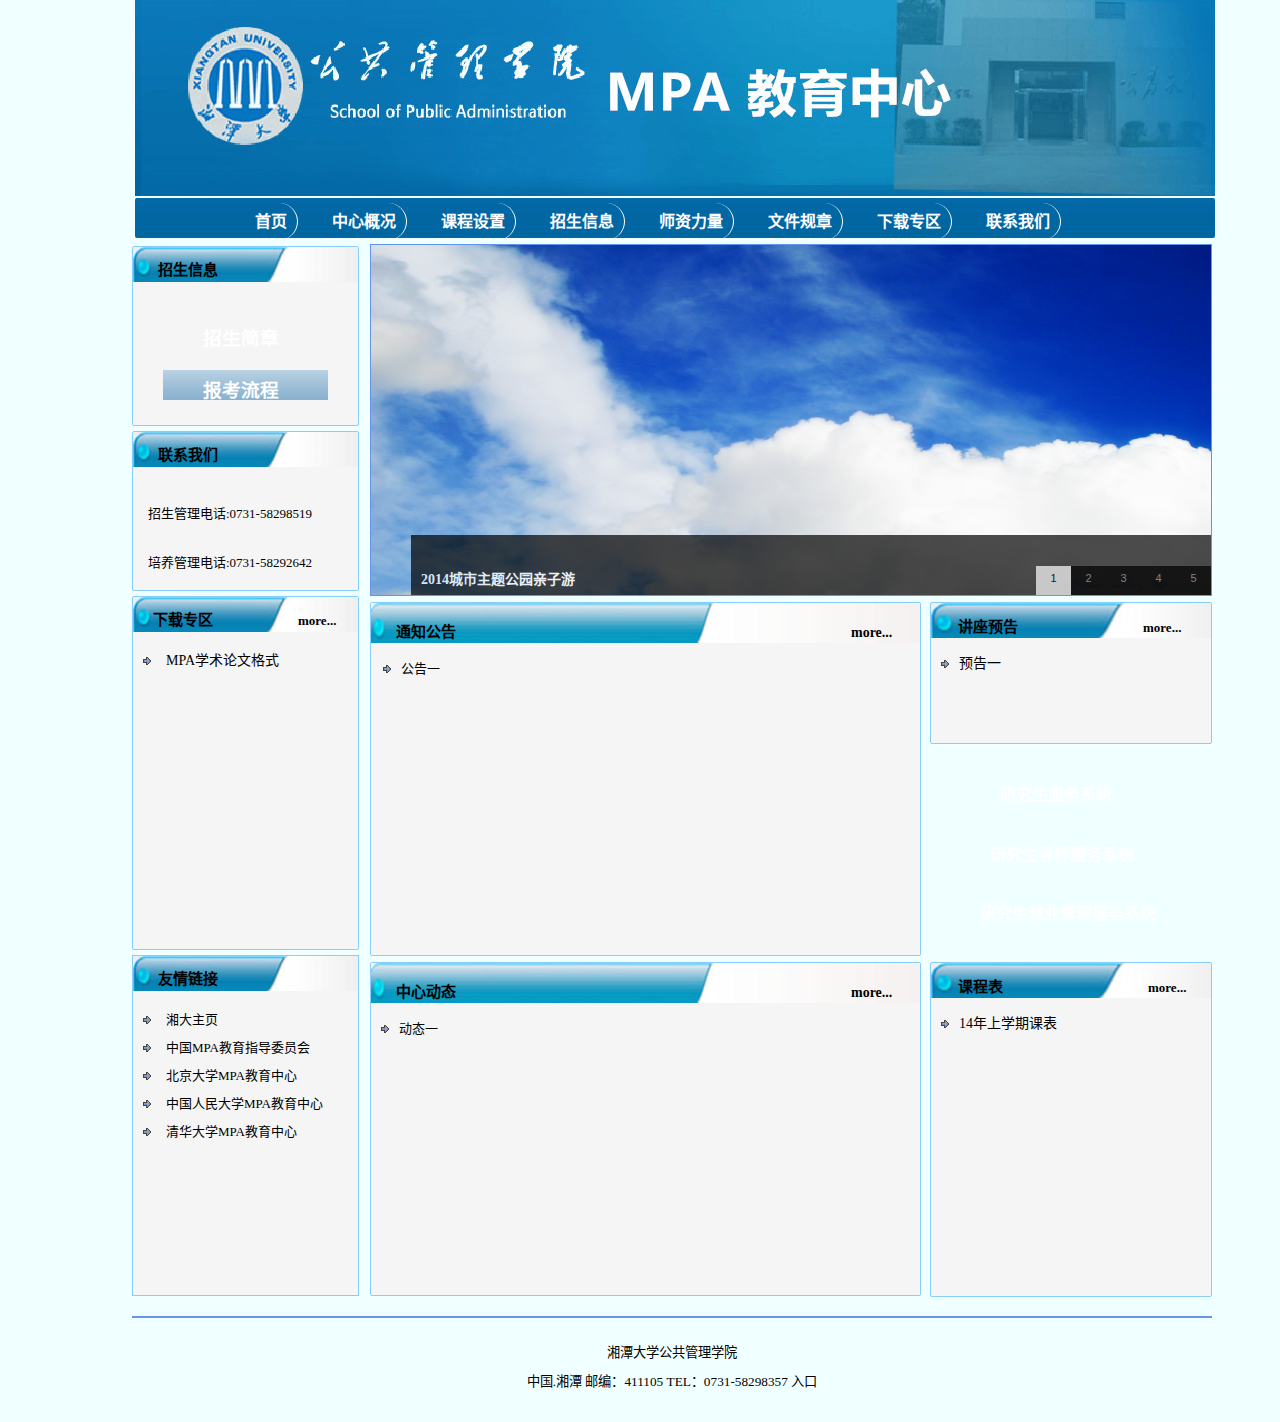
==== MPA/index.html @ c1990fa3 "主页添加项目，MPA乱码解解决" ====
<!DOCTYPE html>
<html lang="zh-CN">
<html>
	<head>
		<title>��̶��ѧ��������ѧԺMPA��������</title>
		<link rel="stylesheet" type="text/css" href="��󹫹�ԺMPA��������.css" />
		<meta http-equiv="Content-Type" content="text/html; charset=gb2312">
		<meta name="description" content="��̶��ѧ��������ѧԺ��2007�����" />
		<meta name="keywords" content="��̶��ѧ,���,XTU,��ѧ��,MPA,��������ѧԺ,����Ժ,��������˶ʿ,��������רҵ˶ʿ,ë��ϯ�������а�õ�" />
		<meta name="robots" content="all" />
		<script src="MPA.js" type="text/javascript"></script>
	</head>
	<body>
		<div id="head">
			<p><img src="MPA����.jpg" /></p>
		</div>
		<div id="headline">
			<p>
				<a href="#">��ҳ</a>
				<a href="#">���ĸſ�</a>
				<a href="#">�γ�����</a>
				<a href="#">������Ϣ</a>
				<a href="#">ʦ������</a>
				<a href="#">�ļ�����</a>
				<a href="#">����ר��</a>
				<a href="#">��ϵ����</a>
			</p>
		</div>
		<div id="firstline">
			<div id="zhaosheng">
				<h3 id="zsmessage">������Ϣ</h3>
				<h3 id="jianzhang"><a href="#">��������</a></h3>
				<h3 id="liucheng"><a href="#">��������</a></h3>
			</div>
			<div id="lianxi">
				<h3>��ϵ����</h3>
				<p>���������绰:0731-58298519</p>
				<p>���������绰:0731-58292642</p>
			</div>
			<div id="download">
				<h3>����ר��<a href="#">more...</a></h3>
				<p><img src="�б���־.gif" /><a href="#">MPAѧ�����ĸ�ʽ</a></p>
			</div>
			<div id="link">
				<h3>��������</h3>
						<p><img src="�б���־.gif" /><a href="http://www.xtu.edu.cn/index.html">�����ҳ</a></p>
						<p><img src="�б���־.gif" /><a href="http://www.mpa.org.cn/">�й�MPA����ָ��ίԱ��</a></p>
						<p><img src="�б���־.gif" /><a href="http://www.mpa.pku.edu.cn/">������ѧMPA��������</a></P>
						<p><img src="�б���־.gif" /><a href="http://www.mparuc.edu.cn/main_mpa.asp">�й������ѧMPA��������</a></p>
						<p><img src="�б���־.gif" /><a href="http://www.sppm.tsinghua.edu.cn/xwjy/mpa/">�廪��ѧMPA��������</a></p>

			</div>
		</div>
		<div id="secondline">
				<div class="sub_box">
				<div id="p-select" class="sub_nav">
					<div class="sub_no" id="bd1lfsj">
						<ul>
							<li class="show">1</li>
							<li>2</li>
							<li>3</li>
							<li>4</li>
							<li>5</li>
						</ul>
					</div>
				</div>
			<div id="bd1lfimg">
				<div>
					<dl class="show">
						<dt><a href="http://www.17sucai.com/"><img src="images/1.jpg" alt="2011�������⹫԰������"></a></dt>
						<dd>
							<h2><a href="http://www.17sucai.com/">2014�������⹫԰������</a></h2>
						</dd>
					</dl>
					<dl>
						<dt><a href="http://www.17sucai.com/"><img src="images/2.jpg" alt="Ǳ������ܱ�����֮��"></a></dt>
						<dd>
							<h2><a href="http://www.17sucai.com/">Ǳ������ܱ�����֮��</a></h2>
						</dd>
					</dl>
					<dl>
						<dt><a href="http://www.17sucai.com/"><img src="images/3.jpg" alt="�̵��й�����ѩɽ"></a></dt>
						<dd>
							<h2><a href="http://www.17sucai.com/">�̵��й�����ѩɽ</a></h2>
						</dd>
					</dl>
					<dl>
						<dt><a href="http://www.17sucai.com/"><img src="images/4.jpg" alt="2011������԰�ṥ��"></a></dt>
						<dd>
							<h2><a href="http://www.17sucai.com/">2011������԰�ṥ��</a></h2>
						</dd>
					</dl>
					<dl>
						<dt><a href="#"><img src="images/5.jpg" alt="�������������������ൺ"></a></dt>
						<dd>
							<h2><a href="http://www.17sucai.com/">�������������������ൺ</a></h2>
						</dd>
					</dl>
				</div>
			</div>
		</div>
<script type="text/javascript">movec();</script>
				<div id="message">
					<h3>֪ͨ����<a href="#">more...</a></h3>
					<P><img src="�б���־.gif" /><a href="#">����һ</a></P>
				</div>
				<div id="dongtai">
					<h3>���Ķ�̬<a href="#">more...</a></h3>
					<P><img src="�б���־.gif" /><a href="#">��̬һ</a></P>
				</div>
		</div>
		<div id="thirdline">
			<div id="lecture">
				<h3>����Ԥ��<a href="#">more...</a></h3>
				<P><img src="�б���־.gif" /><a href="#">Ԥ��һ</a></P>
			</div>
			<div id="yjs">
				<h4 id="one"><a href="#">�о�������ϵͳ</a></h4>
				<h4 id="two"><a href="#">�о�����ʦ����ϵͳ</a></h4>
				<h4 id="three"><a href="#">�о�����ҵ��������ϵͳ</a></h4>
			</div>
			<div id="timetable">
				<h3>�γ̱�<a href="#">more...</a></h3>
				<P><img src="�б���־.gif" /><a href="#">14����ѧ�ڿα�</a></P>
			</div>
		</div>
		<div id="footer">
			<h5>��̶��ѧ��������ѧԺ </h5>
			<h5>�й�.��̶  �ʱࣺ411105   TEL��0731-58298357 <a href="#">���</a></h5>
		</div>
	</body>
</html>
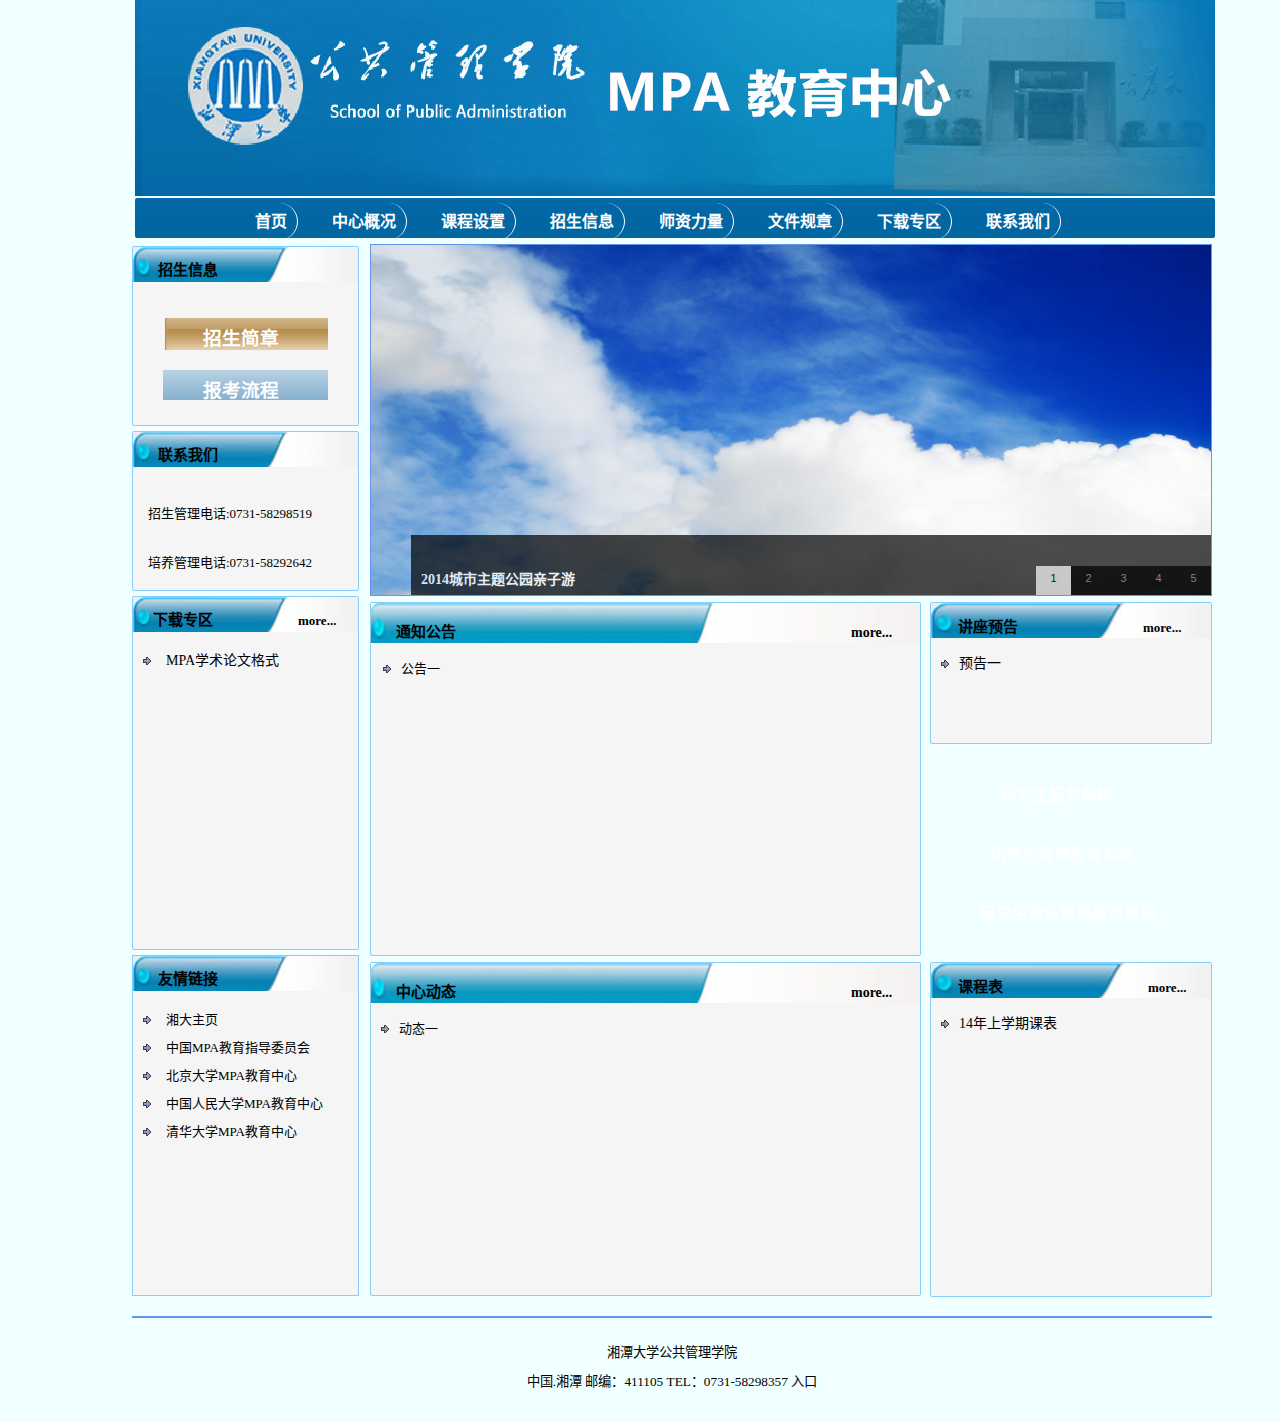
==== commit 3bbc79a2: "MPA乱码问题解决" ====
--- a/MPA/index.html
+++ b/MPA/index.html
@@ -3,7 +3,7 @@
 <html>
 	<head>
 		<title>��̶��ѧ��������ѧԺMPA��������</title>
-		<link rel="stylesheet" type="text/css" href="��󹫹�ԺMPA��������.css" />
+		<link rel="stylesheet" type="text/css" href="index.css" />
 		<meta http-equiv="Content-Type" content="text/html; charset=gb2312">
 		<meta name="description" content="��̶��ѧ��������ѧԺ��2007�����" />
 		<meta name="keywords" content="��̶��ѧ,���,XTU,��ѧ��,MPA,��������ѧԺ,����Ժ,��������˶ʿ,��������רҵ˶ʿ,ë��ϯ�������а�õ�" />
@@ -12,7 +12,7 @@
 	</head>
 	<body>
 		<div id="head">
-			<p><img src="MPA����.jpg" /></p>
+			<p><img src="MPAcenter.jpg" /></p>
 		</div>
 		<div id="headline">
 			<p>
--- a/MPA/index.css
+++ b/MPA/index.css
@@ -0,0 +1,515 @@
+body{
+	background:#F0FFFF;
+	margin-left:132px;
+	margin-right:130px;
+	margin-top:-20px;
+	padding-top:0;
+}
+#head{
+	margin-left:3px;
+	margin-bottom:0;
+}
+#headline{
+	background:url(dh.jpg) left center repeat-x;
+	height:40px;
+	width:1060px;
+	margin-top:-18px;
+	padding-left:20px;
+	margin-left:3px;
+	margin-right:5px;
+	border-radius:2px;
+}
+#headline p{
+	padding-top:10px;
+	padding-left:70px;
+	color:white;
+	font-weight:bold;
+	font-size:16px;
+}
+#headline a{
+	padding:10px;
+	margin-left:20px;
+	border-right:1px solid white;
+	font-size:16px;
+	border-radius:25px;
+	color:white;
+}
+#headline a:link{
+	color:white;
+	font-style:\9ED1\4F53;
+	text-decoration:none;
+}
+#headline a:visit{
+	color:white;
+	font-style:\9ED1\4F53;
+	text-decoration:none;
+}
+#headline a:hover{
+	background:#6495ED;
+	color:white;
+	font-style:\9ED1\4F53;
+	text-decoration:none;
+}
+#headline a:active{
+	color:white;
+	font-style:\9ED1\4F53;
+	text-decoration:none;
+}
+#zhaosheng{
+	border:1px solid #87CEFA;
+	width:225px;
+	margin-top:8px;
+	padding-top:0;
+	height:178px;
+	background:#F5F5F5;
+	border-radius:2px;
+}
+#zsmessage{
+	background:url(fk1.jpg) left center no-repeat;
+	padding-left:25px;
+	height:30px;
+	margin-top:-6px;
+	padding-top:17px;
+	font-size:15px;
+	font-weight:bold;
+}
+#zhaosheng a{
+	text-decoration:none;
+	color:white;
+	margin-left:40px;
+	margin-top:20px;
+	display:block;
+}
+#zhaosheng a:link{
+	color:white;
+}
+#zhaosheng a:hover{
+	color:white;
+	text-decoration:none;
+}
+#zhaosheng a:visit{
+	color:white;
+	text-decoration:none;
+}
+#zhaosheng a:active{
+	color:white;
+	text-decoration:none;
+}
+#jianzhang{
+	background:url(zs.png) left center no-repeat;
+	margin-left:30px;
+	margin-right:30px;
+	height:30px;
+	margin-top:30px;
+	padding-bottom:2px;
+	display:block;
+}
+#jianzhang a{
+	padding-top:5px;
+}
+#liucheng{
+	background:url(bk.png) center center no-repeat;
+	height:30px;
+	margin-left:30px;
+	margin-right:30px;
+}
+#liucheng a{
+	padding-top:5px;
+}
+#lianxi{
+	border:1px solid #87CEFA;
+	width:225px;
+	margin-top:5px;
+	padding-top:0;
+	height:158px;
+	background:#F5F5F5;
+	border-radius:2px;
+}
+#lianxi h3{
+	margin-top:0;
+	background:url(fk1.jpg) left center no-repeat;
+	height:30px;
+	padding-top:17px;
+	padding-left:25px;
+	margin-top:-6px;
+	font-size:15px;
+	font-weight:bold;
+}
+#lianxi p{
+	margin-left:15px;
+	margin-top:30px;
+	font-size:13px;
+}
+#download{
+	border:1px solid #87CEFA;
+	width:225px;
+	margin-top:5px;
+	padding-top:0;
+	height:352px;
+	background:#F5F5F5;
+	border-radius:2px;
+}
+#download h3{
+	background:url(fk1.jpg) left center no-repeat;
+	height:30px;
+	padding-top:17px;
+	margin-top:-6px;
+	padding-left:20px;
+	font-size:15px;
+	font-weight:bold;
+}
+#download h3 a{
+	margin-left:85px;
+}
+#download h3 a:link{
+	color:black;
+	text-decoration:none;
+	font-size:13px;
+}
+#download h3 a:hover{
+	color:#A52A2A;
+}
+#download p{
+	margin-left:5px;
+	margin-top:0;
+	line-height:15px;
+	font-size:14px;
+}
+#download img{
+	margin-left:5px;
+}
+#download p a{
+	margin-left:15px;
+}
+#download a:link{
+	color:black;
+	font-style:\4EFF\5B8B;
+	text-decoration:none;
+}
+#download a:hover{
+	color:blue;
+	font-style:\4EFF\5B8B;
+	text-decoration:underline;
+}
+#link{
+	border:1px solid #87CEFA;
+	width:225px;
+	margin-top:5px;
+	padding-top:0;
+	height:339px;
+	background:#F5F5F5;
+}
+#link h3{
+	background:url(fk1.jpg) left center no-repeat;
+	height:30px;
+	padding-top:17px;
+	margin-top:-6px;
+	padding-left:25px;
+	font-size:15px;
+	font-weight:bold;
+}
+#link p{
+	margin-left:5px;
+	margin-top:0;
+	line-height:15px;
+	font-size:13px;
+}
+#link img{
+	margin-left:5px;
+}
+#link p a{
+	margin-left:15px;
+}
+#link a:link{
+	color:black;
+	text-decoration:none;
+}
+#link a:hover{
+	color:blue;
+}
+.sub_box{width:840px;height:350px;margin:0 auto 0 auto;position:absolute;top:244px;left:370px;overflow:hidden;border:1px solid #6495ED;margin:0;padding:0;list-style-type:none;}
+.sub_box img{width:840px;height:350px;border:0}
+#bd1lfimg{position:relative;width:840px;height:350px;overflow:hidden;}
+#bd1lfimg div{width:100000px;margin-left:836px;}
+#bd1lfimg dl{width:840px;height:350px;position:relative;overflow:hidden;float:left;margin:0;}
+#bd1lfimg dt{width:840px;height:350px;position:absolute;left:0;top:0;right:0;}
+#bdllfimg dt img{
+	float:left;
+}
+#bd1lfimg dd{width:840px;height:30px;background:#000000;filter:alpha(Opacity=70);Opacity:0.7;position:absolute;left:0;bottom:0;padding:0 0 30px 10px;}
+#bd1lfimg dd h2{height:25px;padding:8px 0 4px 0;margin-bottom:50px;overflow:hidden;}
+#bd1lfimg dd h2 a{font-size:14px;font-weight:bold;color:#ffffff;}
+#bd1lfimg dd a{color:#ffffff;text-decoration:none;}
+#bd1lfimg dd a:hover{text-decoration:underline;color:#cccccc;}
+.sub_nav{width:840px;height:45px;bottom:0px;position:absolute;color:#999999;z-index:200;}
+.sub_no{height:45px;float:right;}
+.sub_no li{display:block;width:35px;height:45px;float:left;overflow:hidden;line-height:25px;vertical-align:middle;text-align:center;background:#000000;filter:alpha(Opacity=70);Opacity:0.7;font-family:Arial;font-size:11px;color:#999999;cursor:pointer;}
+.sub_no li.show{background:#ffffff;color:#000000;}
+#message{
+	position:absolute;
+	left:370px;
+	top:602px;
+    width:547px;
+    height:350px;
+	border:1px solid #87CEFA;
+	padding-top:2px;
+	padding-left:2px;
+	background:#F5F5F5;
+	border-radius:2px;
+}
+#message h3{
+	background:url(fk2.jpg) left top repeat-x;
+	margin-top:-2px;
+	margin-left:-2px;
+	height:30px;
+	padding-top:17px;
+	margin-top:-2px;
+	padding-left:25px;
+	font-size:15px;
+	font-weight:bold;
+}
+#message h3 a{
+	margin-left:395px;
+}
+#message h3 a:link{
+	color:black;
+	text-decoration:none;
+	font-size:14px;
+}
+#message h3 a:hover{
+	color:#A52A2A;
+}
+#message p{
+	margin-left:5px;
+	margin-top:0;
+	line-height:3px;
+	font-size:13px;
+}
+#message p img{
+	margin-left:5px;
+}
+#message  p a{
+	padding-left:10px;
+	height:10px;
+}
+#message p a:link{
+	color:black;
+	text-decoration:none;
+}
+#message p a:hover{
+	color:#D2691E;
+	text-decoration:none;
+}
+#dongtai{
+	position:absolute;
+	left:370px;
+	top:962px;
+    width:549px;
+    height:330px;
+	border:1px solid #87CEFA;
+	padding-top:2px;
+	background:#F5F5F5;
+	border-radius:2px;
+}
+#dongtai h3{
+	margin-top:-2px;
+	margin-left:0;
+	background:url(fk2.jpg) left top repeat-x;
+	height:30px;
+	padding-top:17px;
+	margin-top:-2px;
+	padding-left:25px;
+	font-size:15px;
+	font-weight:bold;
+}
+#dongtai h3 a{
+	margin-left:395px;
+}
+#dongtai h3 a:link{
+	color:black;
+	text-decoration:none;
+	font-size:14px;
+}
+#dongtai h3 a:hover{
+	color:#A52A2A;
+}
+#dongtai p{
+	margin-left:5px;
+	margin-top:0;
+	line-height:3px;
+	font-size:13px;
+}
+#dongtai p img{
+	margin-left:5px;
+}
+#dongtai  p a{
+	padding-left:10px;
+}
+#dongtai p a:link{
+	color:black;
+	text-decoration:none;
+}
+#dongtai p a:hover{
+	color:#D2691E;
+	text-decoration:none;
+}
+#lecture{
+	position:absolute;
+	top:602px;
+	left:930px;
+	width:280px;
+	border:1px solid #87CEFA;
+	height:140px;
+	background:#F5F5F5;
+	border-radius:2px;
+}
+#lecture h3{
+	margin-left:0;
+	background:url(fk3.jpg) left top repeat-x;
+	height:30px;
+	padding-top:12px;
+	margin-top:0;
+	padding-left:27px;
+	font-size:15px;
+	font-weight:bold;
+}
+#lecture h3 a{
+	margin-left:125px;
+}
+#lecture h3 a:link{
+	color:black;
+	text-decoration:none;
+	font-size:13px;
+}
+#lecture h3 a:hover{
+	color:#A52A2A;
+}
+#lecture p{
+	margin-left:5px;
+	margin-top:0;
+	line-height:3px;
+	font-size:14px;
+}
+#lecture p img{
+	margin-left:5px;
+}
+#lecture  p a{
+	padding-left:10px;
+}
+#lecture p a:link{
+	color:black;
+	text-decoration:none;
+}
+#lecture p a:hover{
+	color:#D2691E;
+	text-decoration:none;
+}
+#yjs{
+	position:absolute;
+	top:737px;
+	left:935px;
+	margin-left:10px;
+	width:260px;
+	margin-top:15px;
+}
+#yjs a{
+	color:white;
+	display:block;
+	text-decoration:none;
+}
+#one{
+	 background:url(yjs2.jpg) center center no-repeat;
+	 height:30px;
+	 font-size:16px;
+	 padding-left:55px;
+	 padding-top:8px;
+}
+#two{
+	background:url(yjs2.jpg) center center no-repeat;
+	height:30px;
+	font-size:16px;
+	padding-top:8px;
+	padding-left:45px;
+}
+#three{
+	 background:url(yjs2.jpg) center center no-repeat;
+	 height:30px;
+	 font-size:16px;
+	 padding-top:8px;
+	 padding-left:35px;
+}
+#timetable{
+	position:absolute;
+	top:962px;
+	left:930px;
+	width:280px;
+	border:1px solid #87CEFA;
+	height:333px;
+	background:#F5F5F5;
+	border-radius:2px;
+}
+#timetable h3{
+	margin-left:0;
+	background:url(fk3.jpg) left top repeat-x;
+	height:30px;
+	padding-top:12px;
+	margin-top:0;
+	padding-left:27px;
+	font-size:15px;
+	font-weight:bold;
+}
+#timetable h3 a{
+	margin-left:145px;
+}
+#timetable h3 a:link{
+	color:black;
+	text-decoration:none;
+	font-size:13px;
+}
+#timetable h3 a:hover{
+	color:#A52A2A;
+}
+#timetable p{
+	margin-left:5px;
+	margin-top:0;
+	line-height:3px;
+	font-size:14px;
+}
+#timetable p img{
+	margin-left:5px;
+}
+#timetable  p a{;
+	padding-left:10px;
+}
+#timetable p a:link{
+	color:black;
+	text-decoration:none;
+}
+#timetable p a:hover{
+	color:#D2691E;
+	text-decoration:none;
+}
+#footer{
+	position:relative;
+	top:20px;
+	border-top:2px solid #6495ED;
+	color:black;
+	padding:10px;
+	clear:both;
+	width:1060px;
+	overflow:hidden;
+}
+#footer h5{
+	text-align:center;
+	font-style:\534E\6587\4EFF\5B8B;
+	line-height:50%;
+	font-weight:normal;
+}
+#footer a:link{
+	text-decoration:none;
+	color:black;
+}
+#footer a:hover{
+	text-decoration:underline;
+	color:blue;
+}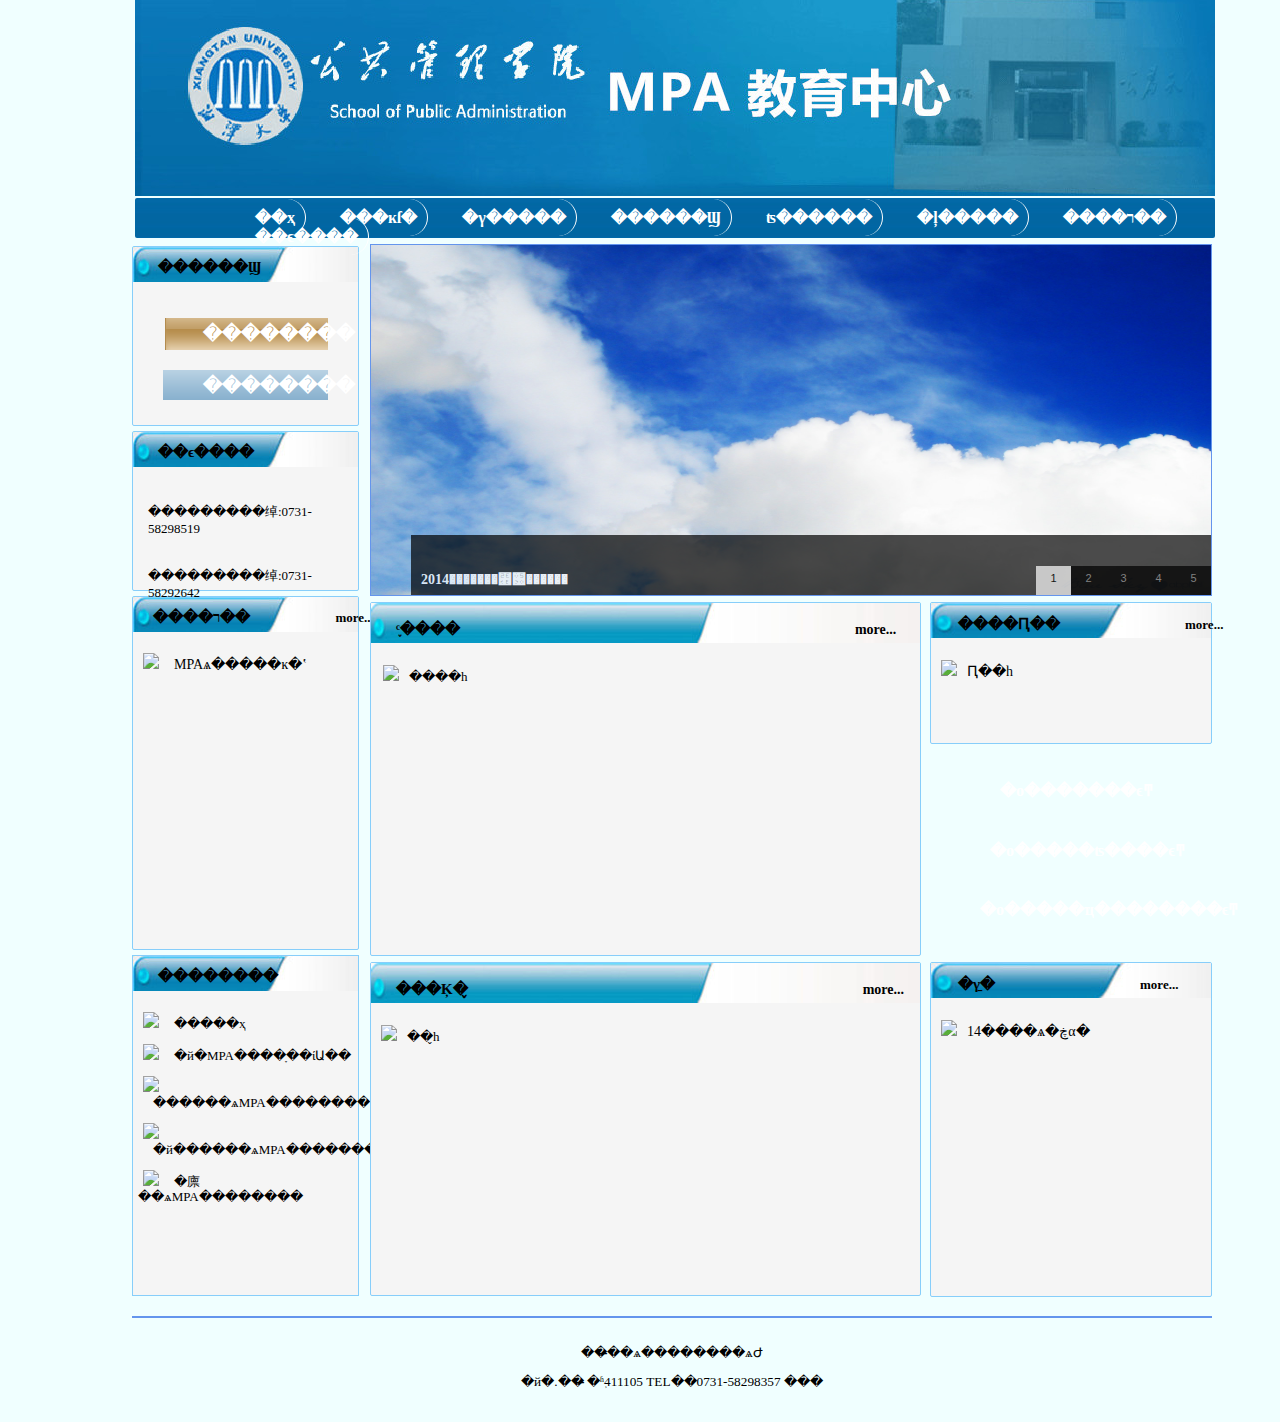
==== commit e0fb643f: "乱码问题" ====
--- a/MPA/index.html
+++ b/MPA/index.html
@@ -1,10 +1,9 @@
 <!DOCTYPE html>
-<html lang="zh-CN">
 <html>
 	<head>
 		<title>��̶��ѧ��������ѧԺMPA��������</title>
 		<link rel="stylesheet" type="text/css" href="index.css" />
-		<meta http-equiv="Content-Type" content="text/html; charset=gb2312">
+		<meta http-equiv="Content-Type" content="text/html; charset=utf-8">
 		<meta name="description" content="��̶��ѧ��������ѧԺ��2007�����" />
 		<meta name="keywords" content="��̶��ѧ,���,XTU,��ѧ��,MPA,��������ѧԺ,����Ժ,��������˶ʿ,��������רҵ˶ʿ,ë��ϯ�������а�õ�" />
 		<meta name="robots" content="all" />
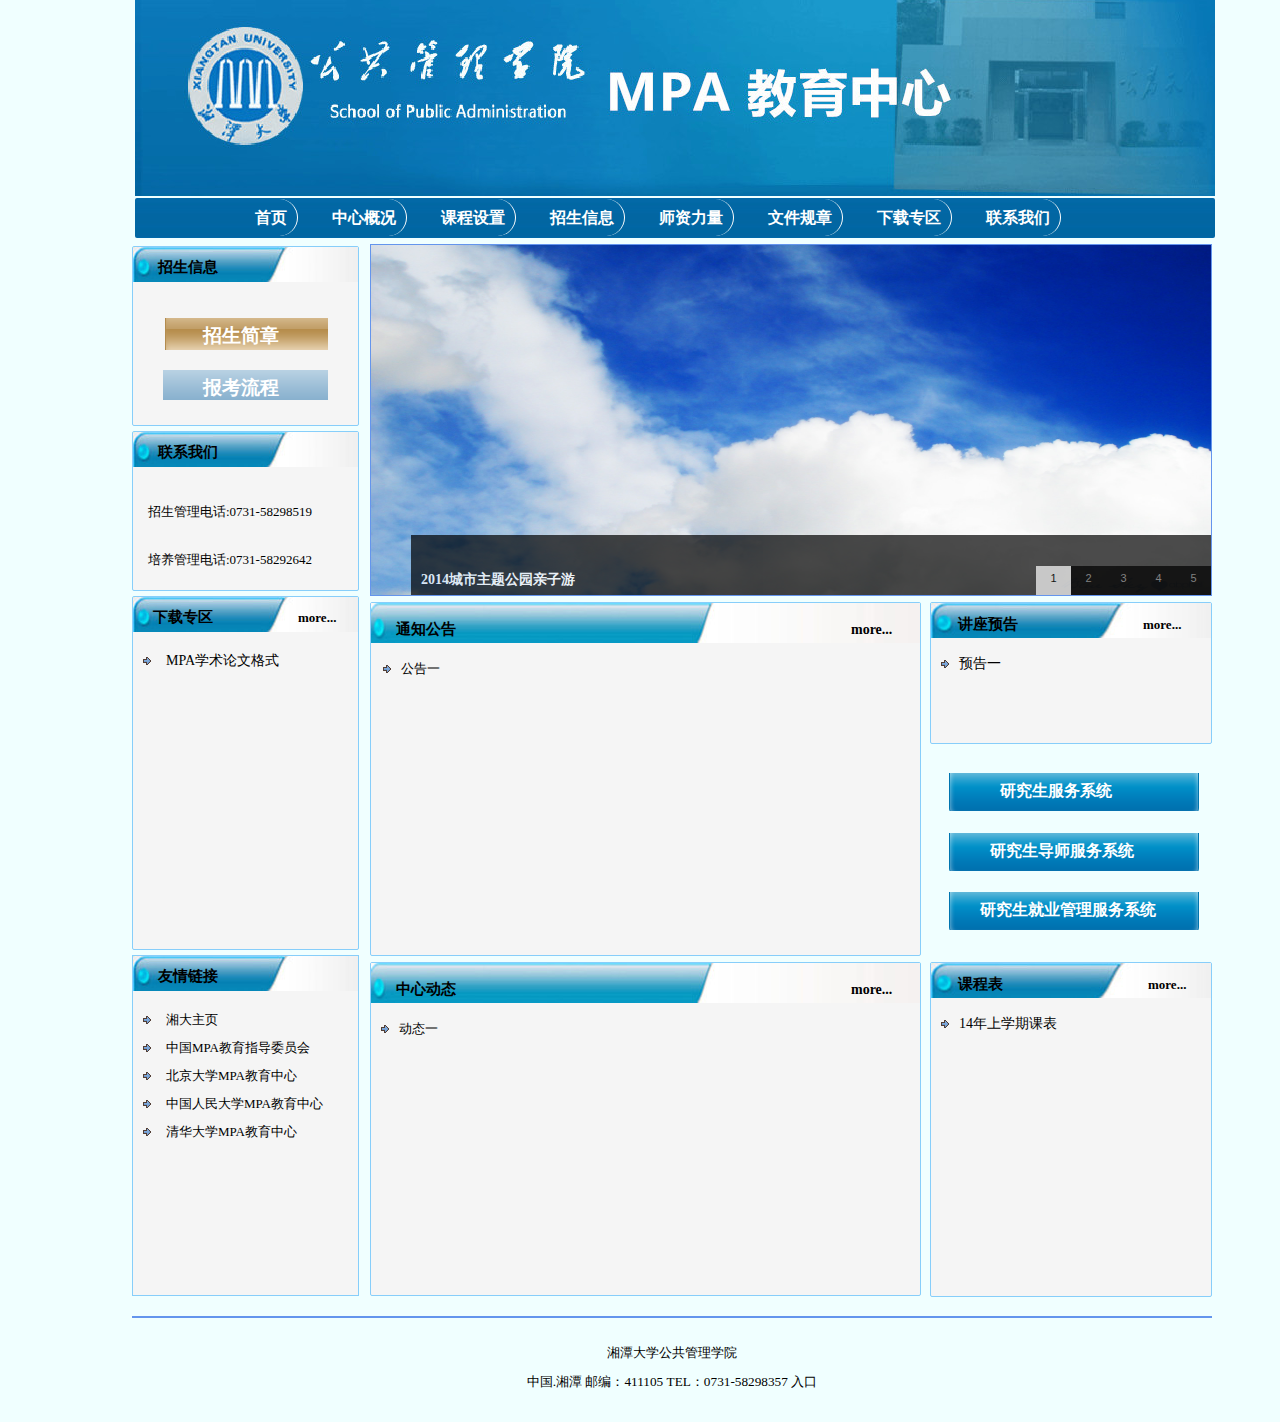
==== commit 255e1727: "MPA编码问题" ====
--- a/MPA/index.html
+++ b/MPA/index.html
@@ -3,7 +3,7 @@
 	<head>
 		<title>��̶��ѧ��������ѧԺMPA��������</title>
 		<link rel="stylesheet" type="text/css" href="index.css" />
-		<meta http-equiv="Content-Type" content="text/html; charset=utf-8">
+		<mata charset='utf-8'>
 		<meta name="description" content="��̶��ѧ��������ѧԺ��2007�����" />
 		<meta name="keywords" content="��̶��ѧ,���,XTU,��ѧ��,MPA,��������ѧԺ,����Ժ,��������˶ʿ,��������רҵ˶ʿ,ë��ϯ�������а�õ�" />
 		<meta name="robots" content="all" />
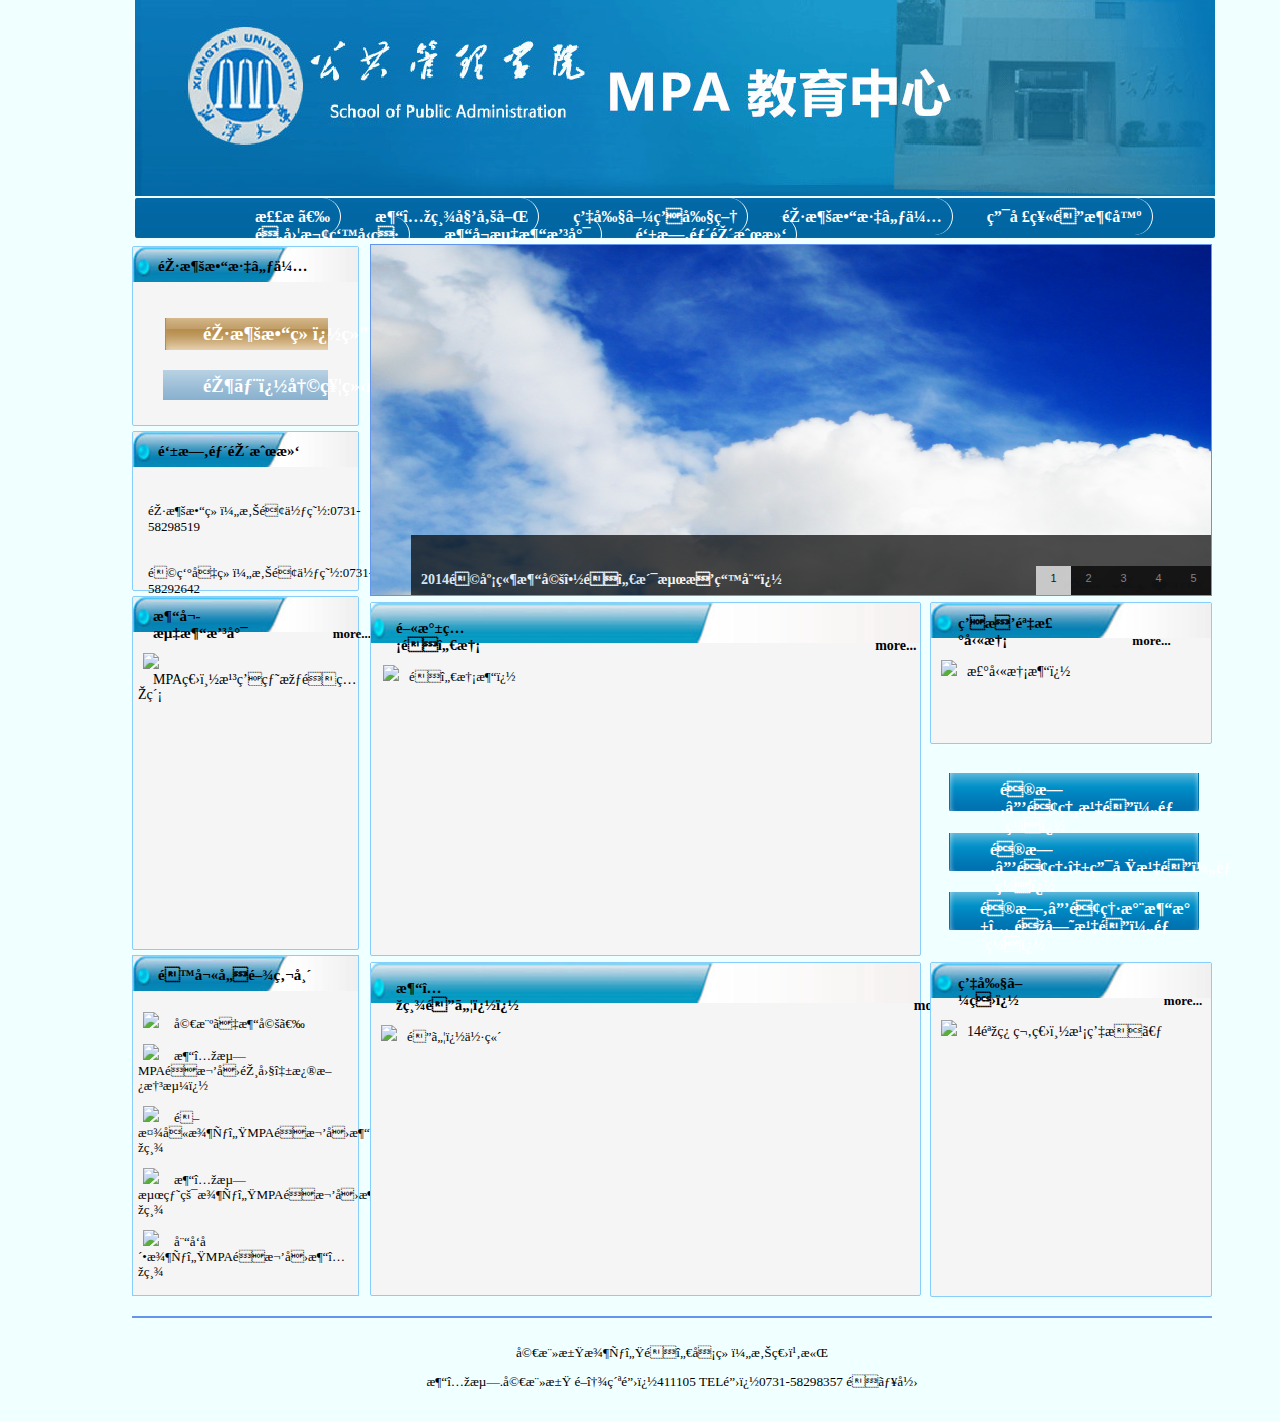
==== commit a703e65f: "喔，编码问题为什么解决不了" ====
--- a/MPA/index.html
+++ b/MPA/index.html
@@ -1,11 +1,11 @@
 <!DOCTYPE html>
 <html>
 	<head>
-		<title>��̶��ѧ��������ѧԺMPA��������</title>
+		<mata charset='utf-8'>
+		<title>婀樻江澶у鍏叡绠＄悊瀛﹂櫌MPA鏁欒偛涓績</title>
 		<link rel="stylesheet" type="text/css" href="index.css" />
-		<mata charset='utf-8'>
-		<meta name="description" content="��̶��ѧ��������ѧԺ��2007�����" />
-		<meta name="keywords" content="��̶��ѧ,���,XTU,��ѧ��,MPA,��������ѧԺ,����Ժ,��������˶ʿ,��������רҵ˶ʿ,ë��ϯ�������а�õ�" />
+		<meta name="description" content="婀樻江澶у鍏叡绠＄悊瀛﹂櫌锛�2007骞存垚绔�" />
+		<meta name="keywords" content="婀樻江澶у,婀樺ぇ,XTU,澶у鐢�,MPA,鍏叡绠＄悊瀛﹂櫌,鍏闄�,鍏叡绠＄悊纭曞＋,鍏叡绠＄悊涓撲笟纭曞＋,姣涗富甯翰鑷槺鎵樺姙濂界殑" />
 		<meta name="robots" content="all" />
 		<script src="MPA.js" type="text/javascript"></script>
 	</head>
@@ -15,38 +15,38 @@
 		</div>
 		<div id="headline">
 			<p>
-				<a href="#">��ҳ</a>
-				<a href="#">���ĸſ�</a>
-				<a href="#">�γ�����</a>
-				<a href="#">������Ϣ</a>
-				<a href="#">ʦ������</a>
-				<a href="#">�ļ�����</a>
-				<a href="#">����ר��</a>
-				<a href="#">��ϵ����</a>
+				<a href="#">棣栭〉</a>
+				<a href="#">涓績姒傚喌</a>
+				<a href="#">璇剧▼璁剧疆</a>
+				<a href="#">鎷涚敓淇℃伅</a>
+				<a href="#">甯堣祫鍔涢噺</a>
+				<a href="#">鏂囦欢瑙勭珷</a>
+				<a href="#">涓嬭浇涓撳尯</a>
+				<a href="#">鑱旂郴鎴戜滑</a>
 			</p>
 		</div>
 		<div id="firstline">
 			<div id="zhaosheng">
-				<h3 id="zsmessage">������Ϣ</h3>
-				<h3 id="jianzhang"><a href="#">��������</a></h3>
-				<h3 id="liucheng"><a href="#">��������</a></h3>
+				<h3 id="zsmessage">鎷涚敓淇℃伅</h3>
+				<h3 id="jianzhang"><a href="#">鎷涚敓绠�绔�</a></h3>
+				<h3 id="liucheng"><a href="#">鎶ヨ�冩祦绋�</a></h3>
 			</div>
 			<div id="lianxi">
-				<h3>��ϵ����</h3>
-				<p>���������绰:0731-58298519</p>
-				<p>���������绰:0731-58292642</p>
+				<h3>鑱旂郴鎴戜滑</h3>
+				<p>鎷涚敓绠＄悊鐢佃瘽:0731-58298519</p>
+				<p>鍩瑰吇绠＄悊鐢佃瘽:0731-58292642</p>
 			</div>
 			<div id="download">
-				<h3>����ר��<a href="#">more...</a></h3>
-				<p><img src="�б���־.gif" /><a href="#">MPAѧ�����ĸ�ʽ</a></p>
+				<h3>涓嬭浇涓撳尯<a href="#">more...</a></h3>
+				<p><img src="鍒楄〃鏍囧織.gif" /><a href="#">MPA瀛︽湳璁烘枃鏍煎紡</a></p>
 			</div>
 			<div id="link">
-				<h3>��������</h3>
-						<p><img src="�б���־.gif" /><a href="http://www.xtu.edu.cn/index.html">�����ҳ</a></p>
-						<p><img src="�б���־.gif" /><a href="http://www.mpa.org.cn/">�й�MPA����ָ��ίԱ��</a></p>
-						<p><img src="�б���־.gif" /><a href="http://www.mpa.pku.edu.cn/">������ѧMPA��������</a></P>
-						<p><img src="�б���־.gif" /><a href="http://www.mparuc.edu.cn/main_mpa.asp">�й������ѧMPA��������</a></p>
-						<p><img src="�б���־.gif" /><a href="http://www.sppm.tsinghua.edu.cn/xwjy/mpa/">�廪��ѧMPA��������</a></p>
+				<h3>鍙嬫儏閾炬帴</h3>
+						<p><img src="鍒楄〃鏍囧織.gif" /><a href="http://www.xtu.edu.cn/index.html">婀樺ぇ涓婚〉</a></p>
+						<p><img src="鍒楄〃鏍囧織.gif" /><a href="http://www.mpa.org.cn/">涓浗MPA鏁欒偛鎸囧濮斿憳浼�</a></p>
+						<p><img src="鍒楄〃鏍囧織.gif" /><a href="http://www.mpa.pku.edu.cn/">鍖椾含澶уMPA鏁欒偛涓績</a></P>
+						<p><img src="鍒楄〃鏍囧織.gif" /><a href="http://www.mparuc.edu.cn/main_mpa.asp">涓浗浜烘皯澶уMPA鏁欒偛涓績</a></p>
+						<p><img src="鍒楄〃鏍囧織.gif" /><a href="http://www.sppm.tsinghua.edu.cn/xwjy/mpa/">娓呭崕澶уMPA鏁欒偛涓績</a></p>
 
 			</div>
 		</div>
@@ -66,33 +66,33 @@
 			<div id="bd1lfimg">
 				<div>
 					<dl class="show">
-						<dt><a href="http://www.17sucai.com/"><img src="images/1.jpg" alt="2011�������⹫԰������"></a></dt>
+						<dt><a href="http://www.17sucai.com/"><img src="images/1.jpg" alt="2011鍩庡競涓婚鍏洯浜插瓙娓�"></a></dt>
 						<dd>
-							<h2><a href="http://www.17sucai.com/">2014�������⹫԰������</a></h2>
+							<h2><a href="http://www.17sucai.com/">2014鍩庡競涓婚鍏洯浜插瓙娓�</a></h2>
 						</dd>
 					</dl>
 					<dl>
-						<dt><a href="http://www.17sucai.com/"><img src="images/2.jpg" alt="Ǳ������ܱ�����֮��"></a></dt>
+						<dt><a href="http://www.17sucai.com/"><img src="images/2.jpg" alt="娼滃叆鍩庡競鍛ㄨ竟娓呭菇涔嬪湴"></a></dt>
 						<dd>
-							<h2><a href="http://www.17sucai.com/">Ǳ������ܱ�����֮��</a></h2>
+							<h2><a href="http://www.17sucai.com/">娼滃叆鍩庡競鍛ㄨ竟娓呭菇涔嬪湴</a></h2>
 						</dd>
 					</dl>
 					<dl>
-						<dt><a href="http://www.17sucai.com/"><img src="images/3.jpg" alt="�̵��й�����ѩɽ"></a></dt>
+						<dt><a href="http://www.17sucai.com/"><img src="images/3.jpg" alt="鐩樼偣涓浗鏈�缇庨洩灞�"></a></dt>
 						<dd>
-							<h2><a href="http://www.17sucai.com/">�̵��й�����ѩɽ</a></h2>
+							<h2><a href="http://www.17sucai.com/">鐩樼偣涓浗鏈�缇庨洩灞�</a></h2>
 						</dd>
 					</dl>
 					<dl>
-						<dt><a href="http://www.17sucai.com/"><img src="images/4.jpg" alt="2011������԰�ṥ��"></a></dt>
+						<dt><a href="http://www.17sucai.com/"><img src="images/4.jpg" alt="2011瑗垮畨涓栧洯浼氭敾鐣�"></a></dt>
 						<dd>
-							<h2><a href="http://www.17sucai.com/">2011������԰�ṥ��</a></h2>
+							<h2><a href="http://www.17sucai.com/">2011瑗垮畨涓栧洯浼氭敾鐣�</a></h2>
 						</dd>
 					</dl>
 					<dl>
-						<dt><a href="#"><img src="images/5.jpg" alt="�������������������ൺ"></a></dt>
+						<dt><a href="#"><img src="images/5.jpg" alt="浜旀湀涔愪韩鎳掍汉澶╁爞濉炵彮宀�"></a></dt>
 						<dd>
-							<h2><a href="http://www.17sucai.com/">�������������������ൺ</a></h2>
+							<h2><a href="http://www.17sucai.com/">浜旀湀涔愪韩鎳掍汉澶╁爞濉炵彮宀�</a></h2>
 						</dd>
 					</dl>
 				</div>
@@ -100,32 +100,32 @@
 		</div>
 <script type="text/javascript">movec();</script>
 				<div id="message">
-					<h3>֪ͨ����<a href="#">more...</a></h3>
-					<P><img src="�б���־.gif" /><a href="#">����һ</a></P>
+					<h3>閫氱煡鍏憡<a href="#">more...</a></h3>
+					<P><img src="鍒楄〃鏍囧織.gif" /><a href="#">鍏憡涓�</a></P>
 				</div>
 				<div id="dongtai">
-					<h3>���Ķ�̬<a href="#">more...</a></h3>
-					<P><img src="�б���־.gif" /><a href="#">��̬һ</a></P>
+					<h3>涓績鍔ㄦ��<a href="#">more...</a></h3>
+					<P><img src="鍒楄〃鏍囧織.gif" /><a href="#">鍔ㄦ�佷竴</a></P>
 				</div>
 		</div>
 		<div id="thirdline">
 			<div id="lecture">
-				<h3>����Ԥ��<a href="#">more...</a></h3>
-				<P><img src="�б���־.gif" /><a href="#">Ԥ��һ</a></P>
+				<h3>璁插骇棰勫憡<a href="#">more...</a></h3>
+				<P><img src="鍒楄〃鏍囧織.gif" /><a href="#">棰勫憡涓�</a></P>
 			</div>
 			<div id="yjs">
-				<h4 id="one"><a href="#">�о�������ϵͳ</a></h4>
-				<h4 id="two"><a href="#">�о�����ʦ����ϵͳ</a></h4>
-				<h4 id="three"><a href="#">�о�����ҵ��������ϵͳ</a></h4>
+				<h4 id="one"><a href="#">鐮旂┒鐢熸湇鍔＄郴缁�</a></h4>
+				<h4 id="two"><a href="#">鐮旂┒鐢熷甯堟湇鍔＄郴缁�</a></h4>
+				<h4 id="three"><a href="#">鐮旂┒鐢熷氨涓氱鐞嗘湇鍔＄郴缁�</a></h4>
 			</div>
 			<div id="timetable">
-				<h3>�γ̱�<a href="#">more...</a></h3>
-				<P><img src="�б���־.gif" /><a href="#">14����ѧ�ڿα�</a></P>
+				<h3>璇剧▼琛�<a href="#">more...</a></h3>
+				<P><img src="鍒楄〃鏍囧織.gif" /><a href="#">14骞翠笂瀛︽湡璇捐〃</a></P>
 			</div>
 		</div>
 		<div id="footer">
-			<h5>��̶��ѧ��������ѧԺ </h5>
-			<h5>�й�.��̶  �ʱࣺ411105   TEL��0731-58298357 <a href="#">���</a></h5>
+			<h5>婀樻江澶у鍏叡绠＄悊瀛﹂櫌 </h5>
+			<h5>涓浗.婀樻江  閭紪锛�411105   TEL锛�0731-58298357 <a href="#">鍏ュ彛</a></h5>
 		</div>
 	</body>
-</html>+</html>
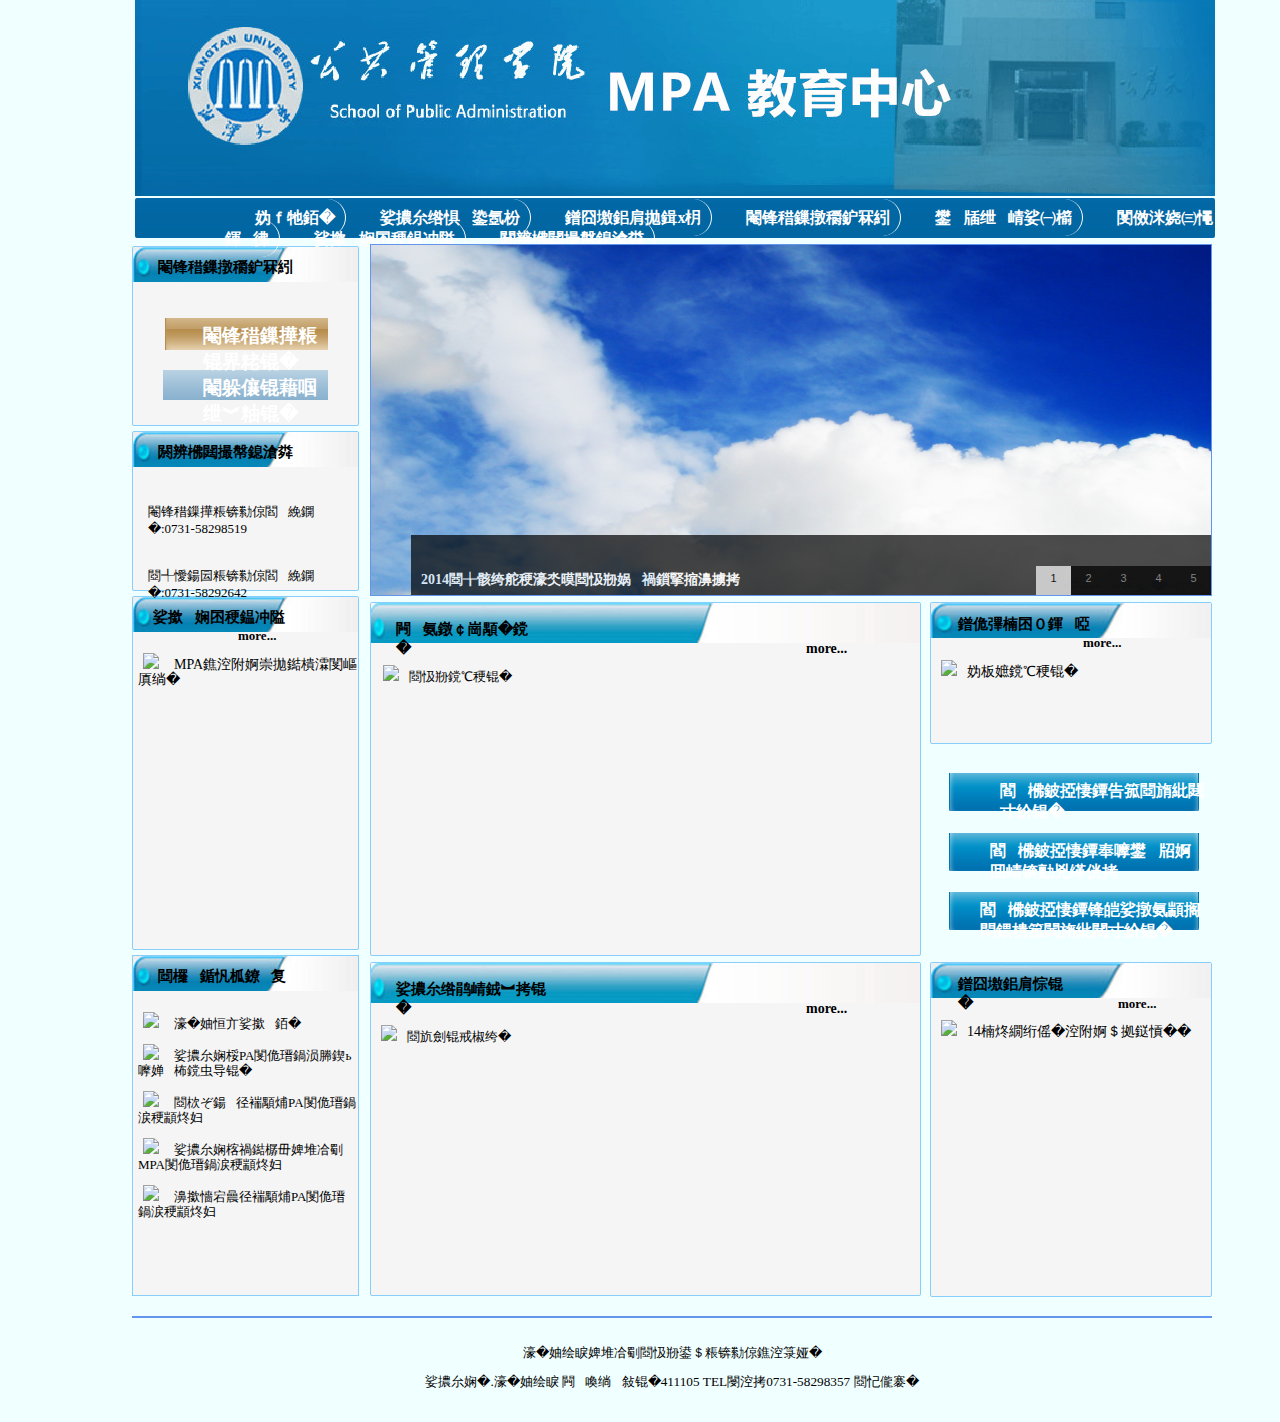
==== commit 4f6f353f: "charset trouble!!!" ====
--- a/MPA/index.html
+++ b/MPA/index.html
@@ -1,11 +1,11 @@
 <!DOCTYPE html>
 <html>
 	<head>
-		<mata charset='utf-8'>
-		<title>婀樻江澶у鍏叡绠＄悊瀛﹂櫌MPA鏁欒偛涓績</title>
+		<meta charset='utf-8'>
+		<title>濠�妯绘睙婢堆冾劅閸忣剙鍙＄粻锛勬倞鐎涳箓娅孧PA閺佹瑨鍋涙稉顓炵妇</title>
 		<link rel="stylesheet" type="text/css" href="index.css" />
-		<meta name="description" content="婀樻江澶у鍏叡绠＄悊瀛﹂櫌锛�2007骞存垚绔�" />
-		<meta name="keywords" content="婀樻江澶у,婀樺ぇ,XTU,澶у鐢�,MPA,鍏叡绠＄悊瀛﹂櫌,鍏闄�,鍏叡绠＄悊纭曞＋,鍏叡绠＄悊涓撲笟纭曞＋,姣涗富甯翰鑷槺鎵樺姙濂界殑" />
+		<meta name="description" content="濠�妯绘睙婢堆冾劅閸忣剙鍙＄粻锛勬倞鐎涳箓娅岄敍锟�2007楠炲瓨鍨氱粩锟�" />
+		<meta name="keywords" content="濠�妯绘睙婢堆冾劅,濠�妯恒亣,XTU,婢堆冾劅閻拷,MPA,閸忣剙鍙＄粻锛勬倞鐎涳箓娅�,閸忣剛顓搁梽锟�,閸忣剙鍙＄粻锛勬倞绾洖锛�,閸忣剙鍙＄粻锛勬倞娑撴挷绗熺涵鏇烇紜,濮ｆ稐瀵岀敮顓濈堪閼奉亜妲洪幍妯哄婵傜晫娈�" />
 		<meta name="robots" content="all" />
 		<script src="MPA.js" type="text/javascript"></script>
 	</head>
@@ -15,38 +15,38 @@
 		</div>
 		<div id="headline">
 			<p>
-				<a href="#">棣栭〉</a>
-				<a href="#">涓績姒傚喌</a>
-				<a href="#">璇剧▼璁剧疆</a>
-				<a href="#">鎷涚敓淇℃伅</a>
-				<a href="#">甯堣祫鍔涢噺</a>
-				<a href="#">鏂囦欢瑙勭珷</a>
-				<a href="#">涓嬭浇涓撳尯</a>
-				<a href="#">鑱旂郴鎴戜滑</a>
+				<a href="#">妫ｆ牠銆�</a>
+				<a href="#">娑擃厼绺惧鍌氬枌</a>
+				<a href="#">鐠囧墽鈻肩拋鍓х枂</a>
+				<a href="#">閹锋稓鏁撴穱鈩冧紖</a>
+				<a href="#">鐢牐绁崝娑㈠櫤</a>
+				<a href="#">閺傚洣娆㈢憴鍕彿</a>
+				<a href="#">娑撳娴囨稉鎾冲隘</a>
+				<a href="#">閼辨梻閮撮幋鎴滄粦</a>
 			</p>
 		</div>
 		<div id="firstline">
 			<div id="zhaosheng">
-				<h3 id="zsmessage">鎷涚敓淇℃伅</h3>
-				<h3 id="jianzhang"><a href="#">鎷涚敓绠�绔�</a></h3>
-				<h3 id="liucheng"><a href="#">鎶ヨ�冩祦绋�</a></h3>
+				<h3 id="zsmessage">閹锋稓鏁撴穱鈩冧紖</h3>
+				<h3 id="jianzhang"><a href="#">閹锋稓鏁撶粻锟界粩锟�</a></h3>
+				<h3 id="liucheng"><a href="#">閹躲儴锟藉啯绁︾粙锟�</a></h3>
 			</div>
 			<div id="lianxi">
-				<h3>鑱旂郴鎴戜滑</h3>
-				<p>鎷涚敓绠＄悊鐢佃瘽:0731-58298519</p>
-				<p>鍩瑰吇绠＄悊鐢佃瘽:0731-58292642</p>
+				<h3>閼辨梻閮撮幋鎴滄粦</h3>
+				<p>閹锋稓鏁撶粻锛勬倞閻絻鐦�:0731-58298519</p>
+				<p>閸╃懓鍚囩粻锛勬倞閻絻鐦�:0731-58292642</p>
 			</div>
 			<div id="download">
-				<h3>涓嬭浇涓撳尯<a href="#">more...</a></h3>
-				<p><img src="鍒楄〃鏍囧織.gif" /><a href="#">MPA瀛︽湳璁烘枃鏍煎紡</a></p>
+				<h3>娑撳娴囨稉鎾冲隘<a href="#">more...</a></h3>
+				<p><img src="閸掓銆冮弽鍥х箶.gif" /><a href="#">MPA鐎涳附婀崇拋鐑樻瀮閺嶇厧绱�</a></p>
 			</div>
 			<div id="link">
-				<h3>鍙嬫儏閾炬帴</h3>
-						<p><img src="鍒楄〃鏍囧織.gif" /><a href="http://www.xtu.edu.cn/index.html">婀樺ぇ涓婚〉</a></p>
-						<p><img src="鍒楄〃鏍囧織.gif" /><a href="http://www.mpa.org.cn/">涓浗MPA鏁欒偛鎸囧濮斿憳浼�</a></p>
-						<p><img src="鍒楄〃鏍囧織.gif" /><a href="http://www.mpa.pku.edu.cn/">鍖椾含澶уMPA鏁欒偛涓績</a></P>
-						<p><img src="鍒楄〃鏍囧織.gif" /><a href="http://www.mparuc.edu.cn/main_mpa.asp">涓浗浜烘皯澶уMPA鏁欒偛涓績</a></p>
-						<p><img src="鍒楄〃鏍囧織.gif" /><a href="http://www.sppm.tsinghua.edu.cn/xwjy/mpa/">娓呭崕澶уMPA鏁欒偛涓績</a></p>
+				<h3>閸欏鍎忛柧鐐复</h3>
+						<p><img src="閸掓銆冮弽鍥х箶.gif" /><a href="http://www.xtu.edu.cn/index.html">濠�妯恒亣娑撳銆�</a></p>
+						<p><img src="閸掓銆冮弽鍥х箶.gif" /><a href="http://www.mpa.org.cn/">娑擃厼娴桵PA閺佹瑨鍋涢幐鍥ь嚤婵柨鎲虫导锟�</a></p>
+						<p><img src="閸掓銆冮弽鍥х箶.gif" /><a href="http://www.mpa.pku.edu.cn/">閸栨ぞ鍚径褍顒烳PA閺佹瑨鍋涙稉顓炵妇</a></P>
+						<p><img src="閸掓銆冮弽鍥х箶.gif" /><a href="http://www.mparuc.edu.cn/main_mpa.asp">娑擃厼娴楁禍鐑樼毌婢堆冾劅MPA閺佹瑨鍋涙稉顓炵妇</a></p>
+						<p><img src="閸掓銆冮弽鍥х箶.gif" /><a href="http://www.sppm.tsinghua.edu.cn/xwjy/mpa/">濞撳懎宕曟径褍顒烳PA閺佹瑨鍋涙稉顓炵妇</a></p>
 
 			</div>
 		</div>
@@ -66,33 +66,33 @@
 			<div id="bd1lfimg">
 				<div>
 					<dl class="show">
-						<dt><a href="http://www.17sucai.com/"><img src="images/1.jpg" alt="2011鍩庡競涓婚鍏洯浜插瓙娓�"></a></dt>
+						<dt><a href="http://www.17sucai.com/"><img src="images/1.jpg" alt="2011閸╁骸绔舵稉濠氼暯閸忣剙娲禍鎻掔摍濞擄拷"></a></dt>
 						<dd>
-							<h2><a href="http://www.17sucai.com/">2014鍩庡競涓婚鍏洯浜插瓙娓�</a></h2>
+							<h2><a href="http://www.17sucai.com/">2014閸╁骸绔舵稉濠氼暯閸忣剙娲禍鎻掔摍濞擄拷</a></h2>
 						</dd>
 					</dl>
 					<dl>
-						<dt><a href="http://www.17sucai.com/"><img src="images/2.jpg" alt="娼滃叆鍩庡競鍛ㄨ竟娓呭菇涔嬪湴"></a></dt>
+						<dt><a href="http://www.17sucai.com/"><img src="images/2.jpg" alt="濞兼粌鍙嗛崺搴＄閸涖劏绔熷〒鍛弴娑斿婀�"></a></dt>
 						<dd>
-							<h2><a href="http://www.17sucai.com/">娼滃叆鍩庡競鍛ㄨ竟娓呭菇涔嬪湴</a></h2>
+							<h2><a href="http://www.17sucai.com/">濞兼粌鍙嗛崺搴＄閸涖劏绔熷〒鍛弴娑斿婀�</a></h2>
 						</dd>
 					</dl>
 					<dl>
-						<dt><a href="http://www.17sucai.com/"><img src="images/3.jpg" alt="鐩樼偣涓浗鏈�缇庨洩灞�"></a></dt>
+						<dt><a href="http://www.17sucai.com/"><img src="images/3.jpg" alt="閻╂ḿ鍋ｆ稉顓炴禇閺堬拷缂囧酣娲╃仦锟�"></a></dt>
 						<dd>
-							<h2><a href="http://www.17sucai.com/">鐩樼偣涓浗鏈�缇庨洩灞�</a></h2>
+							<h2><a href="http://www.17sucai.com/">閻╂ḿ鍋ｆ稉顓炴禇閺堬拷缂囧酣娲╃仦锟�</a></h2>
 						</dd>
 					</dl>
 					<dl>
-						<dt><a href="http://www.17sucai.com/"><img src="images/4.jpg" alt="2011瑗垮畨涓栧洯浼氭敾鐣�"></a></dt>
+						<dt><a href="http://www.17sucai.com/"><img src="images/4.jpg" alt="2011鐟楀灝鐣ㄦ稉鏍ф疮娴兼碍鏁鹃悾锟�"></a></dt>
 						<dd>
-							<h2><a href="http://www.17sucai.com/">2011瑗垮畨涓栧洯浼氭敾鐣�</a></h2>
+							<h2><a href="http://www.17sucai.com/">2011鐟楀灝鐣ㄦ稉鏍ф疮娴兼碍鏁鹃悾锟�</a></h2>
 						</dd>
 					</dl>
 					<dl>
-						<dt><a href="#"><img src="images/5.jpg" alt="浜旀湀涔愪韩鎳掍汉澶╁爞濉炵彮宀�"></a></dt>
+						<dt><a href="#"><img src="images/5.jpg" alt="娴滄梹婀�娑旀劒闊╅幊鎺嶆眽婢垛晛鐖炴繅鐐靛疆瀹�锟�"></a></dt>
 						<dd>
-							<h2><a href="http://www.17sucai.com/">浜旀湀涔愪韩鎳掍汉澶╁爞濉炵彮宀�</a></h2>
+							<h2><a href="http://www.17sucai.com/">娴滄梹婀�娑旀劒闊╅幊鎺嶆眽婢垛晛鐖炴繅鐐靛疆瀹�锟�</a></h2>
 						</dd>
 					</dl>
 				</div>
@@ -100,32 +100,32 @@
 		</div>
 <script type="text/javascript">movec();</script>
 				<div id="message">
-					<h3>閫氱煡鍏憡<a href="#">more...</a></h3>
-					<P><img src="鍒楄〃鏍囧織.gif" /><a href="#">鍏憡涓�</a></P>
+					<h3>闁氨鐓￠崗顒�鎲�<a href="#">more...</a></h3>
+					<P><img src="閸掓銆冮弽鍥х箶.gif" /><a href="#">閸忣剙鎲℃稉锟�</a></P>
 				</div>
 				<div id="dongtai">
-					<h3>涓績鍔ㄦ��<a href="#">more...</a></h3>
-					<P><img src="鍒楄〃鏍囧織.gif" /><a href="#">鍔ㄦ�佷竴</a></P>
+					<h3>娑擃厼绺鹃崝銊︼拷锟�<a href="#">more...</a></h3>
+					<P><img src="閸掓銆冮弽鍥х箶.gif" /><a href="#">閸斻劍锟戒椒绔�</a></P>
 				</div>
 		</div>
 		<div id="thirdline">
 			<div id="lecture">
-				<h3>璁插骇棰勫憡<a href="#">more...</a></h3>
-				<P><img src="鍒楄〃鏍囧織.gif" /><a href="#">棰勫憡涓�</a></P>
+				<h3>鐠佹彃楠囨０鍕啞<a href="#">more...</a></h3>
+				<P><img src="閸掓銆冮弽鍥х箶.gif" /><a href="#">妫板嫬鎲℃稉锟�</a></P>
 			</div>
 			<div id="yjs">
-				<h4 id="one"><a href="#">鐮旂┒鐢熸湇鍔＄郴缁�</a></h4>
-				<h4 id="two"><a href="#">鐮旂┒鐢熷甯堟湇鍔＄郴缁�</a></h4>
-				<h4 id="three"><a href="#">鐮旂┒鐢熷氨涓氱鐞嗘湇鍔＄郴缁�</a></h4>
+				<h4 id="one"><a href="#">閻梻鈹掗悽鐔告箛閸旓紕閮寸紒锟�</a></h4>
+				<h4 id="two"><a href="#">閻梻鈹掗悽鐔奉嚤鐢牊婀囬崝锛勯兇缂侊拷</a></h4>
+				<h4 id="three"><a href="#">閻梻鈹掗悽鐔锋皑娑撴氨顓搁悶鍡樻箛閸旓紕閮寸紒锟�</a></h4>
 			</div>
 			<div id="timetable">
-				<h3>璇剧▼琛�<a href="#">more...</a></h3>
-				<P><img src="鍒楄〃鏍囧織.gif" /><a href="#">14骞翠笂瀛︽湡璇捐〃</a></P>
+				<h3>鐠囧墽鈻肩悰锟�<a href="#">more...</a></h3>
+				<P><img src="閸掓銆冮弽鍥х箶.gif" /><a href="#">14楠炵繝绗傜�涳附婀＄拠鎹愩��</a></P>
 			</div>
 		</div>
 		<div id="footer">
-			<h5>婀樻江澶у鍏叡绠＄悊瀛﹂櫌 </h5>
-			<h5>涓浗.婀樻江  閭紪锛�411105   TEL锛�0731-58298357 <a href="#">鍏ュ彛</a></h5>
+			<h5>濠�妯绘睙婢堆冾劅閸忣剙鍙＄粻锛勬倞鐎涳箓娅� </h5>
+			<h5>娑擃厼娴�.濠�妯绘睙  闁喚绱敍锟�411105   TEL閿涳拷0731-58298357 <a href="#">閸忋儱褰�</a></h5>
 		</div>
 	</body>
 </html>
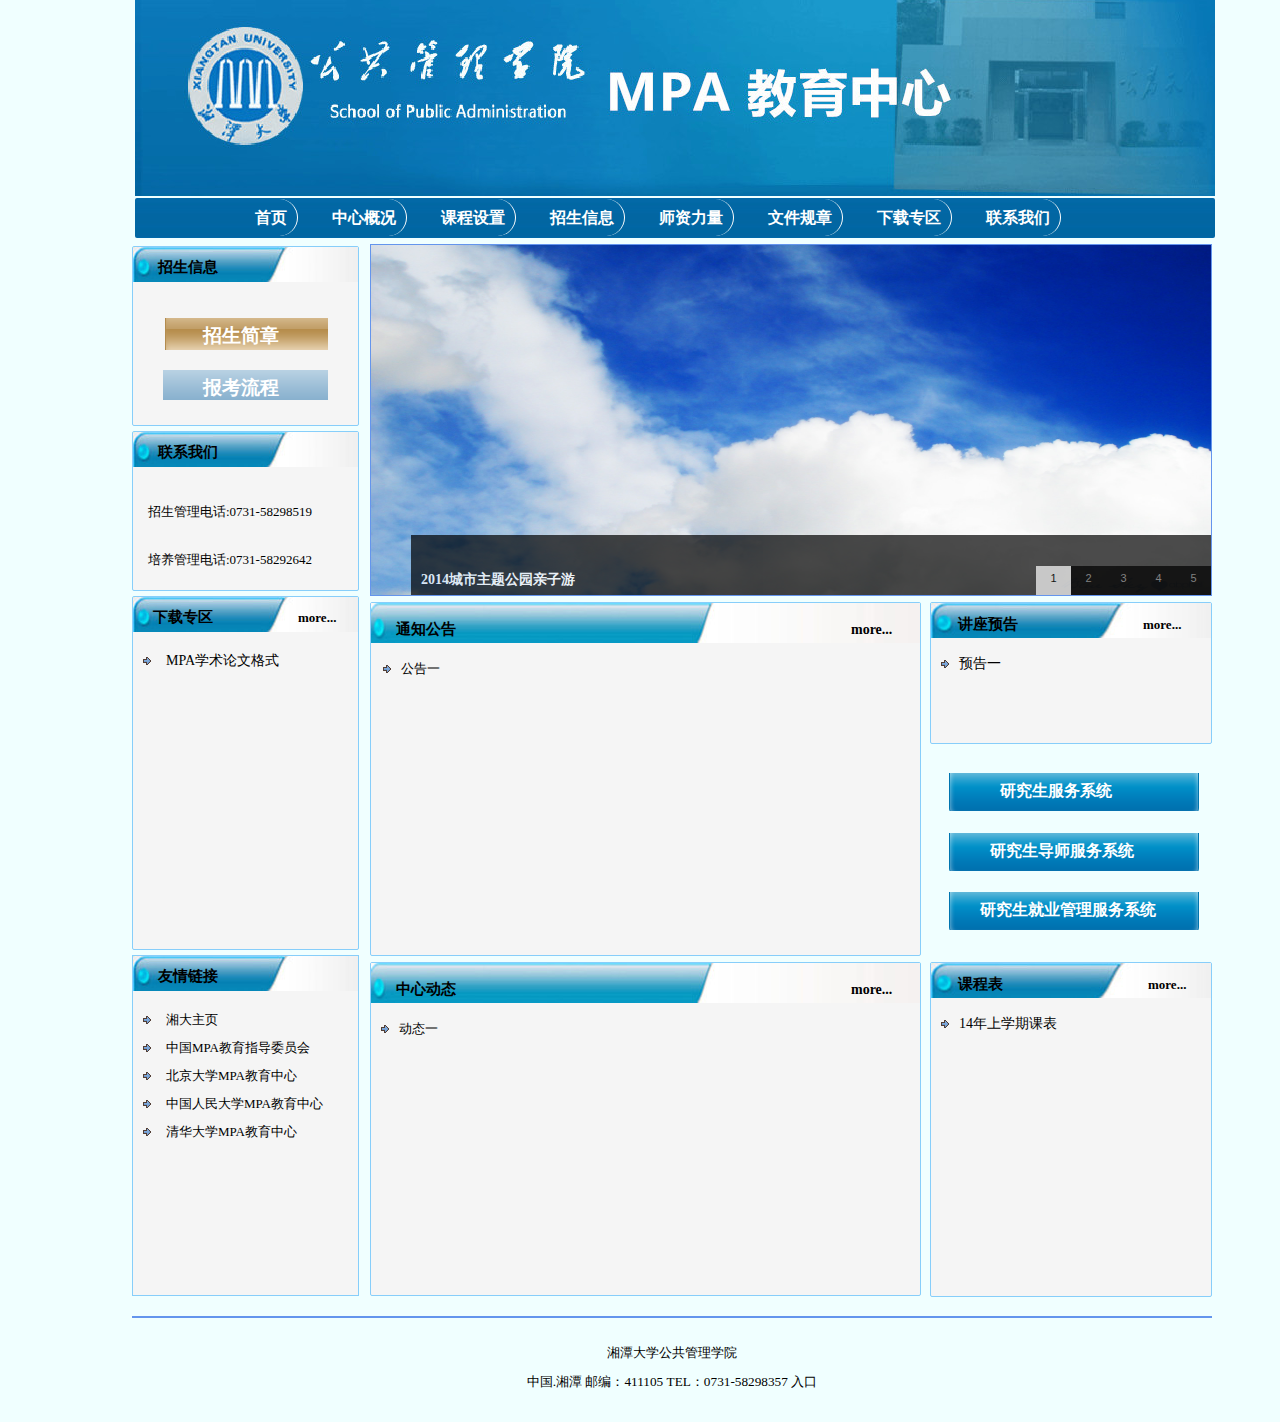
==== commit 17a57834: "编码问题啊啊啊啊" ====
--- a/MPA/index.html
+++ b/MPA/index.html
@@ -1,11 +1,11 @@
-<!DOCTYPE html>
+﻿<!DOCTYPE html>
 <html>
 	<head>
+		<title>湘潭大学公共管理学院MPA教育中心</title>
+		<link rel="stylesheet" type="text/css" href="index.css" />
 		<meta charset='utf-8'>
-		<title>濠�妯绘睙婢堆冾劅閸忣剙鍙＄粻锛勬倞鐎涳箓娅孧PA閺佹瑨鍋涙稉顓炵妇</title>
-		<link rel="stylesheet" type="text/css" href="index.css" />
-		<meta name="description" content="濠�妯绘睙婢堆冾劅閸忣剙鍙＄粻锛勬倞鐎涳箓娅岄敍锟�2007楠炲瓨鍨氱粩锟�" />
-		<meta name="keywords" content="濠�妯绘睙婢堆冾劅,濠�妯恒亣,XTU,婢堆冾劅閻拷,MPA,閸忣剙鍙＄粻锛勬倞鐎涳箓娅�,閸忣剛顓搁梽锟�,閸忣剙鍙＄粻锛勬倞绾洖锛�,閸忣剙鍙＄粻锛勬倞娑撴挷绗熺涵鏇烇紜,濮ｆ稐瀵岀敮顓濈堪閼奉亜妲洪幍妯哄婵傜晫娈�" />
+		<meta name="description" content="湘潭大学公共管理学院，2007年成立" />
+		<meta name="keywords" content="湘潭大学,湘大,XTU,大学生,MPA,公共管理学院,公管院,公共管理硕士,公共管理专业硕士,毛主席亲自嘱托办好的" />
 		<meta name="robots" content="all" />
 		<script src="MPA.js" type="text/javascript"></script>
 	</head>
@@ -15,38 +15,38 @@
 		</div>
 		<div id="headline">
 			<p>
-				<a href="#">妫ｆ牠銆�</a>
-				<a href="#">娑擃厼绺惧鍌氬枌</a>
-				<a href="#">鐠囧墽鈻肩拋鍓х枂</a>
-				<a href="#">閹锋稓鏁撴穱鈩冧紖</a>
-				<a href="#">鐢牐绁崝娑㈠櫤</a>
-				<a href="#">閺傚洣娆㈢憴鍕彿</a>
-				<a href="#">娑撳娴囨稉鎾冲隘</a>
-				<a href="#">閼辨梻閮撮幋鎴滄粦</a>
+				<a href="#">首页</a>
+				<a href="#">中心概况</a>
+				<a href="#">课程设置</a>
+				<a href="#">招生信息</a>
+				<a href="#">师资力量</a>
+				<a href="#">文件规章</a>
+				<a href="#">下载专区</a>
+				<a href="#">联系我们</a>
 			</p>
 		</div>
 		<div id="firstline">
 			<div id="zhaosheng">
-				<h3 id="zsmessage">閹锋稓鏁撴穱鈩冧紖</h3>
-				<h3 id="jianzhang"><a href="#">閹锋稓鏁撶粻锟界粩锟�</a></h3>
-				<h3 id="liucheng"><a href="#">閹躲儴锟藉啯绁︾粙锟�</a></h3>
+				<h3 id="zsmessage">招生信息</h3>
+				<h3 id="jianzhang"><a href="#">招生简章</a></h3>
+				<h3 id="liucheng"><a href="#">报考流程</a></h3>
 			</div>
 			<div id="lianxi">
-				<h3>閼辨梻閮撮幋鎴滄粦</h3>
-				<p>閹锋稓鏁撶粻锛勬倞閻絻鐦�:0731-58298519</p>
-				<p>閸╃懓鍚囩粻锛勬倞閻絻鐦�:0731-58292642</p>
+				<h3>联系我们</h3>
+				<p>招生管理电话:0731-58298519</p>
+				<p>培养管理电话:0731-58292642</p>
 			</div>
 			<div id="download">
-				<h3>娑撳娴囨稉鎾冲隘<a href="#">more...</a></h3>
-				<p><img src="閸掓銆冮弽鍥х箶.gif" /><a href="#">MPA鐎涳附婀崇拋鐑樻瀮閺嶇厧绱�</a></p>
+				<h3>下载专区<a href="#">more...</a></h3>
+				<p><img src="列表标志.gif" /><a href="#">MPA学术论文格式</a></p>
 			</div>
 			<div id="link">
-				<h3>閸欏鍎忛柧鐐复</h3>
-						<p><img src="閸掓銆冮弽鍥х箶.gif" /><a href="http://www.xtu.edu.cn/index.html">濠�妯恒亣娑撳銆�</a></p>
-						<p><img src="閸掓銆冮弽鍥х箶.gif" /><a href="http://www.mpa.org.cn/">娑擃厼娴桵PA閺佹瑨鍋涢幐鍥ь嚤婵柨鎲虫导锟�</a></p>
-						<p><img src="閸掓銆冮弽鍥х箶.gif" /><a href="http://www.mpa.pku.edu.cn/">閸栨ぞ鍚径褍顒烳PA閺佹瑨鍋涙稉顓炵妇</a></P>
-						<p><img src="閸掓銆冮弽鍥х箶.gif" /><a href="http://www.mparuc.edu.cn/main_mpa.asp">娑擃厼娴楁禍鐑樼毌婢堆冾劅MPA閺佹瑨鍋涙稉顓炵妇</a></p>
-						<p><img src="閸掓銆冮弽鍥х箶.gif" /><a href="http://www.sppm.tsinghua.edu.cn/xwjy/mpa/">濞撳懎宕曟径褍顒烳PA閺佹瑨鍋涙稉顓炵妇</a></p>
+				<h3>友情链接</h3>
+						<p><img src="列表标志.gif" /><a href="http://www.xtu.edu.cn/index.html">湘大主页</a></p>
+						<p><img src="列表标志.gif" /><a href="http://www.mpa.org.cn/">中国MPA教育指导委员会</a></p>
+						<p><img src="列表标志.gif" /><a href="http://www.mpa.pku.edu.cn/">北京大学MPA教育中心</a></P>
+						<p><img src="列表标志.gif" /><a href="http://www.mparuc.edu.cn/main_mpa.asp">中国人民大学MPA教育中心</a></p>
+						<p><img src="列表标志.gif" /><a href="http://www.sppm.tsinghua.edu.cn/xwjy/mpa/">清华大学MPA教育中心</a></p>
 
 			</div>
 		</div>
@@ -66,33 +66,33 @@
 			<div id="bd1lfimg">
 				<div>
 					<dl class="show">
-						<dt><a href="http://www.17sucai.com/"><img src="images/1.jpg" alt="2011閸╁骸绔舵稉濠氼暯閸忣剙娲禍鎻掔摍濞擄拷"></a></dt>
+						<dt><a href="http://www.17sucai.com/"><img src="images/1.jpg" alt="2011城市主题公园亲子游"></a></dt>
 						<dd>
-							<h2><a href="http://www.17sucai.com/">2014閸╁骸绔舵稉濠氼暯閸忣剙娲禍鎻掔摍濞擄拷</a></h2>
+							<h2><a href="http://www.17sucai.com/">2014城市主题公园亲子游</a></h2>
 						</dd>
 					</dl>
 					<dl>
-						<dt><a href="http://www.17sucai.com/"><img src="images/2.jpg" alt="濞兼粌鍙嗛崺搴＄閸涖劏绔熷〒鍛弴娑斿婀�"></a></dt>
+						<dt><a href="http://www.17sucai.com/"><img src="images/2.jpg" alt="潜入城市周边清幽之地"></a></dt>
 						<dd>
-							<h2><a href="http://www.17sucai.com/">濞兼粌鍙嗛崺搴＄閸涖劏绔熷〒鍛弴娑斿婀�</a></h2>
+							<h2><a href="http://www.17sucai.com/">潜入城市周边清幽之地</a></h2>
 						</dd>
 					</dl>
 					<dl>
-						<dt><a href="http://www.17sucai.com/"><img src="images/3.jpg" alt="閻╂ḿ鍋ｆ稉顓炴禇閺堬拷缂囧酣娲╃仦锟�"></a></dt>
+						<dt><a href="http://www.17sucai.com/"><img src="images/3.jpg" alt="盘点中国最美雪山"></a></dt>
 						<dd>
-							<h2><a href="http://www.17sucai.com/">閻╂ḿ鍋ｆ稉顓炴禇閺堬拷缂囧酣娲╃仦锟�</a></h2>
+							<h2><a href="http://www.17sucai.com/">盘点中国最美雪山</a></h2>
 						</dd>
 					</dl>
 					<dl>
-						<dt><a href="http://www.17sucai.com/"><img src="images/4.jpg" alt="2011鐟楀灝鐣ㄦ稉鏍ф疮娴兼碍鏁鹃悾锟�"></a></dt>
+						<dt><a href="http://www.17sucai.com/"><img src="images/4.jpg" alt="2011西安世园会攻略"></a></dt>
 						<dd>
-							<h2><a href="http://www.17sucai.com/">2011鐟楀灝鐣ㄦ稉鏍ф疮娴兼碍鏁鹃悾锟�</a></h2>
+							<h2><a href="http://www.17sucai.com/">2011西安世园会攻略</a></h2>
 						</dd>
 					</dl>
 					<dl>
-						<dt><a href="#"><img src="images/5.jpg" alt="娴滄梹婀�娑旀劒闊╅幊鎺嶆眽婢垛晛鐖炴繅鐐靛疆瀹�锟�"></a></dt>
+						<dt><a href="#"><img src="images/5.jpg" alt="五月乐享懒人天堂塞班岛"></a></dt>
 						<dd>
-							<h2><a href="http://www.17sucai.com/">娴滄梹婀�娑旀劒闊╅幊鎺嶆眽婢垛晛鐖炴繅鐐靛疆瀹�锟�</a></h2>
+							<h2><a href="http://www.17sucai.com/">五月乐享懒人天堂塞班岛</a></h2>
 						</dd>
 					</dl>
 				</div>
@@ -100,32 +100,32 @@
 		</div>
 <script type="text/javascript">movec();</script>
 				<div id="message">
-					<h3>闁氨鐓￠崗顒�鎲�<a href="#">more...</a></h3>
-					<P><img src="閸掓銆冮弽鍥х箶.gif" /><a href="#">閸忣剙鎲℃稉锟�</a></P>
+					<h3>通知公告<a href="#">more...</a></h3>
+					<P><img src="列表标志.gif" /><a href="#">公告一</a></P>
 				</div>
 				<div id="dongtai">
-					<h3>娑擃厼绺鹃崝銊︼拷锟�<a href="#">more...</a></h3>
-					<P><img src="閸掓銆冮弽鍥х箶.gif" /><a href="#">閸斻劍锟戒椒绔�</a></P>
+					<h3>中心动态<a href="#">more...</a></h3>
+					<P><img src="列表标志.gif" /><a href="#">动态一</a></P>
 				</div>
 		</div>
 		<div id="thirdline">
 			<div id="lecture">
-				<h3>鐠佹彃楠囨０鍕啞<a href="#">more...</a></h3>
-				<P><img src="閸掓銆冮弽鍥х箶.gif" /><a href="#">妫板嫬鎲℃稉锟�</a></P>
+				<h3>讲座预告<a href="#">more...</a></h3>
+				<P><img src="列表标志.gif" /><a href="#">预告一</a></P>
 			</div>
 			<div id="yjs">
-				<h4 id="one"><a href="#">閻梻鈹掗悽鐔告箛閸旓紕閮寸紒锟�</a></h4>
-				<h4 id="two"><a href="#">閻梻鈹掗悽鐔奉嚤鐢牊婀囬崝锛勯兇缂侊拷</a></h4>
-				<h4 id="three"><a href="#">閻梻鈹掗悽鐔锋皑娑撴氨顓搁悶鍡樻箛閸旓紕閮寸紒锟�</a></h4>
+				<h4 id="one"><a href="#">研究生服务系统</a></h4>
+				<h4 id="two"><a href="#">研究生导师服务系统</a></h4>
+				<h4 id="three"><a href="#">研究生就业管理服务系统</a></h4>
 			</div>
 			<div id="timetable">
-				<h3>鐠囧墽鈻肩悰锟�<a href="#">more...</a></h3>
-				<P><img src="閸掓銆冮弽鍥х箶.gif" /><a href="#">14楠炵繝绗傜�涳附婀＄拠鎹愩��</a></P>
+				<h3>课程表<a href="#">more...</a></h3>
+				<P><img src="列表标志.gif" /><a href="#">14年上学期课表</a></P>
 			</div>
 		</div>
 		<div id="footer">
-			<h5>濠�妯绘睙婢堆冾劅閸忣剙鍙＄粻锛勬倞鐎涳箓娅� </h5>
-			<h5>娑擃厼娴�.濠�妯绘睙  闁喚绱敍锟�411105   TEL閿涳拷0731-58298357 <a href="#">閸忋儱褰�</a></h5>
+			<h5>湘潭大学公共管理学院 </h5>
+			<h5>中国.湘潭  邮编：411105   TEL：0731-58298357 <a href="#">入口</a></h5>
 		</div>
 	</body>
-</html>
+</html>